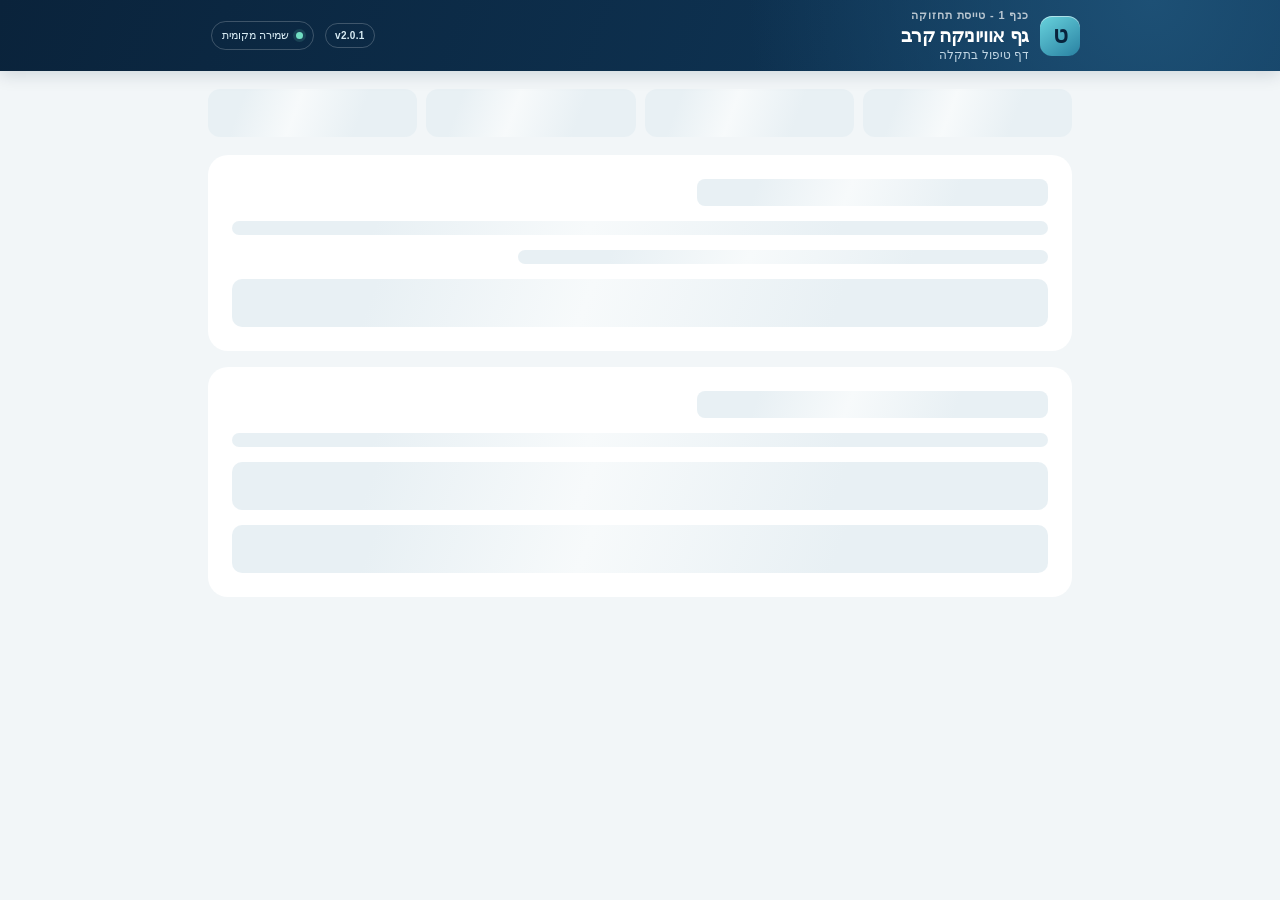
==== wwwroot/mechanic/index.html @ 77855372 "Port complete web screens to offline Windows with Access storage and reports" ====
<!doctype html>
<html lang="he" dir="rtl">
<head>
  <meta charset="utf-8">
  <meta name="viewport" content="width=device-width, initial-scale=1, maximum-scale=1, user-scalable=no, viewport-fit=cover">
  <meta name="theme-color" content="#0b2743">
  <meta name="description" content="דף דיגיטלי לתיעוד טיפול בתקלה במטוס">
  <meta name="apple-mobile-web-app-capable" content="yes">
  <meta name="apple-mobile-web-app-title" content="EzEizo טכנאי">
  <title>גף אוויוניקה קרב | דף טיפול בתקלה</title>
  <link rel="manifest" href="manifest.webmanifest">
  <link rel="icon" href="../icon.svg" type="image/svg+xml">
  <link rel="apple-touch-icon" href="apple-touch-icon.png">
  <link rel="stylesheet" href="../styles.css?v=1.6.3">
</head>
<body>
  <div class="app-shell">
    <header class="topbar">
      <div class="brand-mark" aria-hidden="true">ט</div>
      <div class="brand-copy">
        <p class="eyebrow">כנף 1 - טייסת תחזוקה</p>
        <h1>גף אוויוניקה קרב</h1>
        <p class="header-subtitle">דף טיפול בתקלה</p>
      </div>
      <span class="version-pill">v2.0.1</span>
      <span class="offline-pill"><i></i> שמירה מקומית</span>
      <div class="header-actions"><a id="mechanic-back" class="back-to-queue" href="./" aria-label="חזרה לרשימת המשימות" hidden>→ חזרה</a></div>
    </header>

    <div id="app-skeleton" class="app-skeleton" role="status" aria-live="polite" aria-label="הדף נטען">
      <span class="sr-only">הדף נטען…</span>
      <div class="skeleton-nav"><span></span><span></span><span></span><span></span></div>
      <div class="skeleton-card"><span class="skeleton-title"></span><span class="skeleton-line"></span><span class="skeleton-line short"></span><span class="skeleton-input"></span></div>
      <div class="skeleton-card"><span class="skeleton-title"></span><span class="skeleton-line"></span><span class="skeleton-input"></span><span class="skeleton-input"></span></div>
    </div>
    <main hidden>
      <section class="card queue-card" aria-labelledby="queue-title">
        <div class="section-heading"><div><p class="section-kicker">משימות שהתקבלו</p><h2 id="queue-title">רשימת משימות</h2></div><span class="step-badge">01</span></div>
        <p class="section-note">בחר תקלה או הטענת מפתחות פתוחה מהרשימה כדי למלא את הדף שלה.</p>
        <div id="mechanic-issues" class="issue-list"></div>
      </section>
      <div id="sheet-form" hidden>
      <div id="closed-times" class="closed-times" hidden><div><span>שעת פתיחה</span><strong id="opened-at">—</strong></div><div><span>שעת סגירה</span><strong id="closed-at">—</strong></div></div>
      <section class="card form-lifecycle" aria-labelledby="lifecycle-title" hidden><h2 id="lifecycle-title">היסטוריית הטופס</h2><ol id="lifecycle-events" class="lifecycle-list"></ol></section>
      <section class="card summary-card" aria-labelledby="details-title">
        <div class="section-heading">
          <div>
            <p class="section-kicker">פרטי אירוע</p>
            <h2 id="details-title">נתוני התקלה</h2>
          </div>
          <span class="step-badge">01</span>
        </div>
        <div class="details-grid">
          <div class="detail-item wide"><span>מספר תקלה</span><strong data-sheet-field="serial">—</strong></div>
          <div class="detail-item"><span>טייסת</span><strong data-sheet-field="squadron">105</strong></div>
          <div class="detail-item"><span>דת״ק</span><strong data-sheet-field="shelter">14</strong></div>
          <div id="workshop-detail" class="detail-item" hidden><span>מוסך</span><strong data-sheet-field="workshop"></strong></div>
          <div class="detail-item"><span>מספר מטוס</span><strong data-sheet-field="aircraft">603</strong></div>
          <div class="detail-item"><span>קוד מערכת</span><strong data-sheet-field="systemCode">74A</strong></div>
          <div class="detail-item"><span>שם מערכת</span><strong data-sheet-field="systemName">מכם</strong></div>
          <div class="detail-item wide"><span>חליפת ל״א</span><strong data-sheet-field="ewSystem">גרניט</strong></div>
        </div>
      </section>

      <section id="dispatch-briefing" class="card" hidden>
        <div class="section-heading"><div><p class="section-kicker">לפני שליחת המשימה</p><h2>תדריך בטיחות וניהול סיכונים</h2></div></div>
        <p>יועבר ע"י מ"ע התקלה / משלח המשימה וייחתם על ידו.</p>
        <div class="signature-field"><span class="field-label">חתימת משלח המשימה</span><img id="dispatcher-signature-display" class="closed-signature" alt="חתימת משלח המשימה"></div>
      </section>
      <section class="card safety-card" aria-labelledby="safety-title">
        <div class="section-heading"><div><p class="section-kicker">לפני תחילת העבודה</p><h2 id="safety-title">בדיקת בטיחות המטוס</h2></div></div>
        <p>בדיקת המטוס בטוח לאחזקה טרם התהליך: אין קסטות מוץ / נורים וכפט"ים מורכבים על המטוס.</p>
        <div class="signature-field"><span class="field-label">חתימת הטכנאי</span><canvas class="signature-pad" data-signature="safetyTechnicianSignature" aria-label="חתימת הטכנאי על בדיקת בטיחות המטוס"></canvas><button type="button" class="clear-signature" data-clear-signature="safetyTechnicianSignature">נקה חתימה</button></div>
      </section>

      <section class="card descriptions-card" aria-labelledby="description-title">
        <div class="section-heading">
          <div>
            <p class="section-kicker">תיאור העבודה</p>
            <h2 id="description-title">תקלה ותיקון</h2>
          </div>
          <span class="step-badge">02</span>
        </div>
        <label class="field-label" for="fault-description">תיאור תקלה <span class="locked-tag">נשלח מהמנהל</span></label>
        <textarea id="fault-description" class="text-box locked" rows="3" readonly>פירוק והרכבה אנטנת מכם</textarea>
        <label class="field-label" for="combined-notes">הערות מנהל וטכנאי <span class="edit-tag">הערות המנהל מוגנות; הטכנאי יכול להוסיף בהמשך</span></label>
        <textarea id="combined-notes" class="text-box" rows="5" placeholder="הוסף הערות לטופס…"></textarea>
        <label class="field-label repair-label" for="repair-description">תיאור תיקון <span class="edit-tag">ניתן לעריכה</span></label>
        <textarea id="repair-description" class="text-box" rows="4" placeholder="תאר את פעולות התיקון שבוצעו…" maxlength="1200"></textarea>
        <div class="field-foot"><span id="save-state">נשמר אוטומטית במכשיר</span><span id="repair-count">0 / 1200</span></div>
      </section>

      <section class="card actions-card" aria-labelledby="actions-title">
        <div class="section-heading">
          <div>
            <p class="section-kicker">רשימת ביצוע</p>
            <h2 id="actions-title">פעולות לביצוע</h2>
          </div>
          <span class="heading-meta"><span class="step-badge">03</span><span class="progress-count" id="action-progress">0 מתוך 12</span></span>
        </div>
        <p class="section-note">בפעולות 2 ו־12 בחר שעה. בפעולה 11 בחר ✓ אם בוצעה, או X אם לא נדרשה. בשאר הפעולות סמן ✓.</p>
        <ol class="action-list" id="action-list"></ol>
      </section>

      <section class="card units-card" aria-labelledby="units-title">
        <div class="section-heading">
          <div>
            <p class="section-kicker">מעקב מכלולים</p>
            <h2 id="units-title">יחידות שפורקו והורכבו</h2>
          </div>
          <span class="step-badge">04</span>
        </div>
        <label class="replaced-toggle" for="units-toggle">
          <input id="units-toggle" type="checkbox">
          <span class="custom-check" aria-hidden="true"></span>
          <span><strong>בוצע פירוק או הרכבה של יחידות?</strong><small>סמן כדי לפתוח את טבלאות היחידות</small></span>
        </label>
        <div id="units-area" class="units-area" hidden>
          <div class="unit-table-card">
            <div class="unit-table-heading"><h3>יחידות שפורקו</h3></div>
            <div class="table-wrap"><table><thead><tr><th>שם יחידה</th><th>מס״ד</th><th aria-label="פעולות"></th></tr></thead><tbody id="removed-rows"></tbody></table></div>
          </div>
          <div class="unit-table-card">
            <div class="unit-table-heading"><h3>יחידות שהורכבו</h3></div>
            <div class="table-wrap"><table><thead><tr><th>שם יחידה</th><th>מס״ד</th><th aria-label="פעולות"></th></tr></thead><tbody id="installed-rows"></tbody></table></div>
          </div>
        </div>
      </section>

      <section class="card constants-card" aria-labelledby="constants-title">
        <div class="section-heading">
          <div><p class="section-kicker">נתוני מערכת</p><h2 id="constants-title">קבועים</h2></div>
          <span class="step-badge">i</span>
        </div>
        <label class="replaced-toggle" for="constants-toggle">
          <input id="constants-toggle" type="checkbox" data-toggle-state="constantsEnabled" data-target="constants-area">
          <span class="custom-check" aria-hidden="true"></span>
          <span><strong>הצג קבועים</strong><small>הערכים מוצגים לקריאה בלבד</small></span>
        </label>
        <div id="constants-area" class="conditional-area" hidden>
          <div id="constants-grid" class="constants-grid"></div>
        </div>
      </section>

      <section class="card tools-card" aria-labelledby="tools-title">
        <div class="section-heading">
          <div><p class="section-kicker">ציוד וביקורות</p><h2 id="tools-title">כלים</h2></div>
          <span class="step-badge">05</span>
        </div>
        <label class="replaced-toggle" for="tools-toggle">
          <input id="tools-toggle" type="checkbox" data-toggle-state="toolsEnabled" data-target="tools-area">
          <span class="custom-check" aria-hidden="true"></span>
          <span><strong>תיעוד כלים</strong><small>סמן כדי לפתוח את טבלת הכלים והביקורות</small></span>
        </label>
        <div id="tools-area" class="conditional-area" hidden>
          <div class="unit-table-card wide-table">
            <div class="unit-table-heading"><h3>כלים</h3></div>
            <div class="table-wrap"><table><thead><tr><th>שם כלי</th><th>מספר כלי</th><th>הערות</th><th aria-label="פעולות"></th></tr></thead><tbody id="tools-rows"></tbody></table></div>
          </div>
          <div class="inspection-checks">
            <label class="replaced-toggle sub-toggle" for="entry-check">
              <input id="entry-check" type="checkbox" data-toggle-state="entryEnabled" data-target="entry-fields">
              <span class="custom-check" aria-hidden="true"></span>
              <span><strong>ביקורת כניסה</strong><small>סמן כדי למלא חתימות ומספר אישי</small></span>
            </label>
            <div id="entry-fields" class="signature-grid" hidden>
              <div class="signature-field"><span class="field-label">חתימת הטכנאי</span><canvas class="signature-pad" data-signature="entryTechnicianSignature" aria-label="חתימת הטכנאי בביקורת כניסה"></canvas><button type="button" class="clear-signature" data-clear-signature="entryTechnicianSignature">נקה חתימה</button></div>
              <div class="signature-field"><span class="field-label">חתימת הבודק</span><canvas class="signature-pad" data-signature="entryInspectorSignature" aria-label="חתימת הבודק בביקורת כניסה"></canvas><button type="button" class="clear-signature" data-clear-signature="entryInspectorSignature">נקה חתימה</button></div>
              <label class="input-field">מספר אישי של הבודק<input type="text" inputmode="numeric" maxlength="7" pattern="[0-9]{1,7}" data-state-field="entryInspectorNumber"></label>
            </div>
            <label class="replaced-toggle sub-toggle" for="interim-check">
              <input id="interim-check" type="checkbox" data-toggle-state="interimEnabled" data-target="interim-fields">
              <span class="custom-check" aria-hidden="true"></span>
              <span><strong>ביקורת במהלך העבודה</strong><small>סמן כדי למלא חתימות</small></span>
            </label>
            <div id="interim-fields" class="signature-grid" hidden>
              <div class="signature-field"><span class="field-label">חתימת הטכנאי</span><canvas class="signature-pad" data-signature="interimTechnicianSignature" aria-label="חתימת הטכנאי"></canvas><button type="button" class="clear-signature" data-clear-signature="interimTechnicianSignature">נקה חתימה</button></div>
              <label class="input-field">מספר אישי של הבודק<input type="text" inputmode="numeric" maxlength="7" pattern="[0-9]{1,7}" data-state-field="interimInspectorNumber"></label>
              <div class="signature-field"><span class="field-label">חתימת הבודק</span><canvas class="signature-pad" data-signature="interimInspectorSignature" aria-label="חתימת הבודק"></canvas><button type="button" class="clear-signature" data-clear-signature="interimInspectorSignature">נקה חתימה</button></div>
              <div class="named-signature"><label class="input-field">שם פ.כלים / מ״ע<input type="text" data-state-field="interimToolsName"></label><div class="signature-field"><span class="field-label">חתימת פ.כלים / מ״ע</span><canvas class="signature-pad" data-signature="interimToolsSignature" aria-label="חתימת פ.כלים או מ״ע"></canvas><button type="button" class="clear-signature" data-clear-signature="interimToolsSignature">נקה חתימה</button></div></div>
            </div>
            <label class="replaced-toggle sub-toggle" for="final-check">
              <input id="final-check" type="checkbox" data-toggle-state="finalEnabled" data-target="final-fields">
              <span class="custom-check" aria-hidden="true"></span>
              <span><strong>ביקורת בסיום העבודה</strong><small>סמן כדי למלא חתימות ושעת עזיבה</small></span>
            </label>
            <div id="final-fields" class="signature-grid" hidden>
              <div class="signature-field"><span class="field-label">חתימת הטכנאי</span><canvas class="signature-pad" data-signature="finalTechnicianSignature" aria-label="חתימת הטכנאי בסיום"></canvas><button type="button" class="clear-signature" data-clear-signature="finalTechnicianSignature">נקה חתימה</button></div>
              <label class="input-field">מספר אישי של הבודק<input type="text" inputmode="numeric" maxlength="7" pattern="[0-9]{1,7}" data-state-field="finalInspectorNumber"></label>
              <div class="signature-field"><span class="field-label">חתימת הבודק</span><canvas class="signature-pad" data-signature="finalInspectorSignature" aria-label="חתימת הבודק בסיום"></canvas><button type="button" class="clear-signature" data-clear-signature="finalInspectorSignature">נקה חתימה</button></div>
              <div class="named-signature"><label class="input-field">שם ר״צ / מ״ע<input type="text" data-state-field="finalLeadName"></label><div class="signature-field"><span class="field-label">חתימת ר״צ / מ״ע</span><canvas class="signature-pad" data-signature="finalLeadSignature" aria-label="חתימת ר״צ או מ״ע"></canvas><button type="button" class="clear-signature" data-clear-signature="finalLeadSignature">נקה חתימה</button></div></div>
              <label class="input-field">שעת עזיבה<input type="time" step="60" data-state-field="departureTime"></label>
            </div>
          </div>
        </div>
      </section>

      <section class="card parts-card" aria-labelledby="taken-title">
        <div class="section-heading">
          <div><p class="section-kicker">תיעוד חומרים</p><h2 id="taken-title">קשיחים שנלקחו</h2></div>
          <span class="step-badge">06</span>
        </div>
        <label class="replaced-toggle" for="taken-toggle">
          <input id="taken-toggle" type="checkbox" data-toggle-state="takenEnabled" data-target="taken-area">
          <span class="custom-check" aria-hidden="true"></span>
          <span><strong>תיעוד קשיחים שנלקחו</strong><small>סמן כדי לפתוח טבלה ופרטי חתימה</small></span>
        </label>
        <div id="taken-area" class="conditional-area" hidden>
          <div class="unit-table-card wide-table">
            <div class="unit-table-heading"><h3>קשיחים שנלקחו</h3></div>
            <div class="table-wrap"><table><thead><tr><th>תיאור קשיח / נצרך</th><th>הוסר מרכיב / אזור</th><th>כמות בכניסה</th><th>כמות ביציאה</th><th>הערות</th><th aria-label="פעולות"></th></tr></thead><tbody id="taken-rows"></tbody></table></div>
          </div>
          <div class="signature-grid taken-signature-grid">
            <label class="input-field">שם מלא<input type="text" data-state-field="takenFullName" autocomplete="name"></label>
            <label class="input-field">מספר אישי<input type="text" inputmode="numeric" maxlength="7" pattern="[0-9]{1,7}" data-state-field="takenPersonalNumber"></label>
            <label class="input-field">דרגה<input type="text" data-state-field="takenRank"></label>
            <div class="signature-field"><span class="field-label">חתימה</span><canvas class="signature-pad" data-signature="takenSignature" aria-label="חתימה על קשיחים שנלקחו"></canvas><button type="button" class="clear-signature" data-clear-signature="takenSignature">נקה חתימה</button></div>
          </div>
        </div>
      </section>

      <section class="card parts-card" aria-labelledby="rejected-title">
        <div class="section-heading">
          <div><p class="section-kicker">תיעוד חומרים</p><h2 id="rejected-title">קשיחים שנפסלו</h2></div>
          <span class="step-badge">07</span>
        </div>
        <label class="replaced-toggle" for="rejected-toggle">
          <input id="rejected-toggle" type="checkbox" data-toggle-state="rejectedEnabled" data-target="rejected-area">
          <span class="custom-check" aria-hidden="true"></span>
          <span><strong>תיעוד קשיחים שנפסלו</strong><small>סמן כדי לפתוח את הטבלה</small></span>
        </label>
        <div id="rejected-area" class="conditional-area" hidden>
          <div class="unit-table-card wide-table">
            <div class="unit-table-heading"><h3>קשיחים שנפסלו</h3></div>
            <div class="table-wrap"><table><thead><tr><th>תיאור הקשיח</th><th>כמות</th><th>מסחא</th><th>סיבת הפסילה</th><th aria-label="פעולות"></th></tr></thead><tbody id="rejected-rows"></tbody></table></div>
          </div>
        </div>
      </section>

      <section class="card close-card" aria-labelledby="close-title">
        <div class="section-heading"><div><p class="section-kicker">סיום עבודה</p><h2 id="close-title">הצהרת הטכנאי</h2></div></div>
        <p>הנני מאשר שכל הפרטים הרשומים שלמים נכונים ומדוייקים.</p>
        <p>הנני מאשר שעדכנתי במערכות ממוכנות / בספר המטוס את מספרי המשכירים בפורקו והורכבו.</p>
        <p>הני מאשר שהעברתי את המכשירים התקולים בצרוף תגי בר תיקון ממולאים בצורה מושלמת.</p>
        <p>הדף הוא בלשון זכר אך מתייחס לשני המינים.</p>
        <div class="signature-field"><span class="field-label">חתימת הטכנאי</span><canvas class="signature-pad" data-signature="technicianDeclarationSignature" aria-label="חתימת הטכנאי על הצהרת סיום"></canvas><button type="button" class="clear-signature" data-clear-signature="technicianDeclarationSignature">נקה חתימה</button></div>
        <p id="close-message" class="section-note" role="status" aria-live="polite">לאחר חתימת הטכנאי ובדיקת כל שדות החובה, הדף יועבר לבדיקת בודק הדף.</p>
        <button id="close-sheet" type="button" class="primary-button">העבר לבדיקת בודק הדף</button>
      </section>
      <footer class="footer-note"><span class="shield-icon" aria-hidden="true">✓</span><span>טיוטה נשמרת במכשיר; הסגירה נשלחת למסד המשותף</span></footer>
      </div>
    </main>
  </div>
  <script type="module" src="../app.js?v=1.6.3"></script>
</body>
</html>
---- wwwroot/styles.css ----
:root {
  color-scheme: light;
  --navy: #0b2743;
  --navy-2: #173b5d;
  --blue: #1e6b9e;
  --cyan: #42b6cb;
  --ink: #152b40;
  --muted: #6c7c8b;
  --line: #e0e8ee;
  --surface: #ffffff;
  --canvas: #f2f6f8;
  --soft-blue: #edf5f9;
  --shadow: 0 10px 30px rgba(13, 43, 68, .055);
  font-family: Heebo, Arial, sans-serif;
}

* { box-sizing: border-box; }
body { margin: 0; background: var(--canvas); color: var(--ink); }
button, textarea, input, select { font: inherit; }
.app-shell { min-height: 100vh; padding-bottom: max(30px, env(safe-area-inset-bottom)); }
.topbar { position: sticky; top: 0; z-index: 100; min-height: 70px; display: flex; align-items: center; gap: 11px; padding: calc(9px + env(safe-area-inset-top)) max(22px, calc((100vw - 880px) / 2)) 9px; color: white; background: radial-gradient(circle at 90% 0%, #1d5075 0, transparent 35%), linear-gradient(110deg, #0a233b, #103a5d); box-shadow: 0 4px 16px #09233925; }
.brand-mark { flex: none; width: 40px; height: 40px; border-radius: 12px; display: grid; place-items: center; background: linear-gradient(145deg, #68d3dd, #2981a2); color: #08233c; font-size: 23px; font-weight: 800; box-shadow: inset 0 1px 0 #ffffff80; }
.brand-copy { flex: 1; min-width: 0; }
.eyebrow, .section-kicker { margin: 0 0 2px; font-size: 11px; font-weight: 700; letter-spacing: .08em; opacity: .7; }
.topbar h1 { margin: 0; font-size: 19px; letter-spacing: -.02em; overflow: hidden; text-overflow: ellipsis; white-space: nowrap; }
.header-subtitle { margin: 1px 0 0; font-size: 12px; color: #c2d7e5; }
.offline-pill { display: inline-flex; align-items: center; gap: 7px; border: 1px solid #ffffff35; border-radius: 20px; padding: 7px 10px; font-size: 11px; white-space: nowrap; color: #d9edf5; }
.version-pill { display: inline-flex; align-items: center; border: 1px solid #ffffff35; border-radius: 20px; padding: 6px 9px; font-size: 10px; font-weight: 700; letter-spacing: .03em; color: #d9edf5; white-space: nowrap; }
.header-actions { display: flex; flex: none; align-items: center; gap: 6px; }
.header-actions .secondary-button,.header-actions .back-to-queue { min-height: 34px; margin: 0; padding: 5px 9px; border: 1px solid #ffffff65; border-radius: 8px; background: #ffffff18; color: #fff; font-size: 11px; white-space: nowrap; }
.header-actions .auth-logout { order: 2; }
.header-actions :focus-visible { outline: 2px solid #b1e3f5; outline-offset: 2px; }
.offline-pill i { width: 7px; height: 7px; display: inline-block; border-radius: 50%; background: #71ddc2; box-shadow: 0 0 0 3px #71ddc225; }
main { width: min(880px, calc(100% - 32px)); margin: 22px auto 0; }
.card { background: var(--surface); border: 1px solid #e6edf1; border-radius: 18px; padding: 22px 24px; box-shadow: var(--shadow); margin-bottom: 16px; }
.section-heading { display: flex; align-items: center; justify-content: space-between; gap: 12px; margin-bottom: 17px; }
.section-heading h2 { margin: 0; font-size: 19px; font-weight: 700; letter-spacing: -.02em; }
.section-kicker { color: var(--blue); opacity: 1; }
.step-badge { min-width: 34px; height: 34px; border-radius: 11px; background: var(--soft-blue); color: var(--blue); display: grid; place-items: center; font-size: 12px; font-weight: 800; }
.details-grid { display: grid; grid-template-columns: repeat(4, minmax(0, 1fr)); gap: 10px; }
.detail-item { background: #f7fafb; border: 1px solid #edf2f5; border-radius: 12px; padding: 11px 13px; min-height: 66px; display: flex; flex-direction: column; justify-content: center; gap: 3px; }
.detail-item span { color: var(--muted); font-size: 11px; font-weight: 500; }
.detail-item strong { font-size: 15px; font-weight: 700; }
.detail-item.wide { grid-column: span 2; }
.muted-value { color: #9aa7b2; font-weight: 500 !important; }
.field-label { display: flex; align-items: center; justify-content: space-between; gap: 10px; margin: 13px 0 7px; font-size: 13px; font-weight: 700; }
.locked-tag, .edit-tag { font-size: 10px; font-weight: 600; border-radius: 20px; padding: 4px 8px; }
.locked-tag { color: #64798a; background: #eff3f5; }
.edit-tag { color: #167b69; background: #e8f7f1; }
.text-box { display: block; width: 100%; resize: vertical; min-height: 80px; border: 1px solid #d9e3e9; background: #fbfdfe; border-radius: 12px; color: var(--ink); padding: 12px 14px; line-height: 1.55; outline: none; transition: border-color .15s, box-shadow .15s; }
.text-box:focus { border-color: #5da8c5; box-shadow: 0 0 0 3px #58a9c51b; }
.text-box.locked { background: #f4f7f8; color: #3c5366; resize: none; }
.repair-label { margin-top: 17px; }
.field-foot { display: flex; justify-content: space-between; color: #8795a1; font-size: 10px; margin-top: 5px; }
.progress-count { font-size: 12px; font-weight: 700; color: #42637c; background: #f1f6f8; padding: 7px 10px; border-radius: 20px; white-space: nowrap; }
.heading-meta { display: flex; align-items: center; gap: 8px; }
.section-note { color: var(--muted); font-size: 12px; margin: -10px 0 11px; }
.action-list { list-style: none; padding: 0; margin: 0; counter-reset: action; }
.action-row { counter-increment: action; display: grid; grid-template-columns: 28px 1fr 28px; align-items: center; gap: 11px; padding: 11px 2px; border-top: 1px solid #edf1f3; min-height: 50px; }
.action-row:first-child { border-top: 0; }
.action-number { color: #9aa9b4; font-size: 11px; font-weight: 700; text-align: center; }
.action-text { color: #30485b; font-size: 13px; line-height: 1.45; }
.action-check { width: 23px; height: 23px; accent-color: #168b79; cursor: pointer; justify-self: end; }
.time-picker { width: 102px; height: 34px; padding: 3px 7px; border: 1px solid #d9e3e9; border-radius: 9px; background: #f9fbfc; color: var(--ink); font-size: 13px; font-weight: 700; justify-self: end; cursor: pointer; }
.time-picker:focus { outline: 2px solid #5da8c55c; border-color: #5da8c5; }
.action-row.has-time { grid-template-columns: 28px minmax(0, 1fr) auto; }
.time-field { display: flex; align-items: center; gap: 6px; min-width: 0; }
.time-field input[type="time"] { flex: 1 1 auto; min-width: 0; width: 100%; }
.action-time-field input.time-picker { flex: 0 1 102px; width: 102px; }
.time-now-button { flex: none; min-height: 34px; padding: 4px 9px; border: 1px solid #bcd6e3; border-radius: 8px; background: #eef7fa; color: #17668f; font-size: 11px; font-weight: 700; cursor: pointer; }
.time-now-button:hover,.time-now-button:focus-visible { background: #dceef5; outline: 2px solid #6fb1cf; }
.time-now-button:disabled { opacity: .5; cursor: default; }
@media (max-width: 620px) { .action-row.has-time { grid-template-columns: 22px minmax(0, 1fr); } .action-row.has-time .action-time-field { grid-column: 2; justify-self: start; } }
.action-row.done .action-text { color: #8a989f; text-decoration: line-through; text-decoration-color: #a9c3bc; }
.action-row.has-choice { grid-template-columns: 28px minmax(0, 1fr) auto; }
.action-choices { display: flex; gap: 5px; direction: ltr; }
.action-choice { display: inline-flex; align-items: center; gap: 3px; padding: 4px 6px; border: 1px solid #cbdce5; border-radius: 8px; background: #fff; cursor: pointer; font-size: 12px; font-weight: 800; }
.action-choice input { width: 14px; height: 14px; margin: 0; accent-color: #168b79; }
.action-choice.choice-x { color: #aa1930; }
.action-choice.choice-x input { accent-color: #cc2540; }
.action-row.not-required .action-text { text-decoration: none; color: #30485b; }
.units-card { padding-bottom: 18px; }
.replaced-toggle { display: flex; align-items: center; gap: 13px; cursor: pointer; border: 1px solid #dfe9ee; border-radius: 13px; padding: 13px; background: #f9fbfc; }
.replaced-toggle input { position: absolute; opacity: 0; width: 1px; height: 1px; }
.custom-check { flex: 0 0 24px; width: 24px; height: 24px; display: grid; place-items: center; border: 1.5px solid #aebfc9; border-radius: 7px; background: white; transition: .15s; }
.custom-check::after { content: ''; width: 6px; height: 11px; border: solid white; border-width: 0 2px 2px 0; transform: rotate(45deg) scale(0); margin-top: -2px; transition: .12s; }
.replaced-toggle input:checked + .custom-check { background: #168b79; border-color: #168b79; }
.replaced-toggle input:checked + .custom-check::after { transform: rotate(45deg) scale(1); }
.replaced-toggle input:focus-visible + .custom-check { outline: 3px solid #5da8c55c; }
.replaced-toggle strong, .replaced-toggle small { display: block; }
.replaced-toggle strong { font-size: 13px; }
.replaced-toggle small { margin-top: 2px; color: var(--muted); font-size: 11px; }
.units-area { padding-top: 14px; }
.unit-table-card { border: 1px solid #e3ebef; border-radius: 13px; overflow: hidden; margin-top: 11px; }
.unit-table-heading { display: flex; justify-content: space-between; align-items: center; gap: 8px; padding: 11px 13px; background: #f7fafb; border-bottom: 1px solid #e7edf0; }
.unit-table-heading h3 { margin: 0; font-size: 13px; }
.add-row { color: #17668f; background: transparent; border: 0; font-size: 11px; font-weight: 700; cursor: pointer; padding: 5px 0 5px 5px; white-space: nowrap; }
.table-wrap { overflow-x: auto; }
table { width: 100%; border-collapse: collapse; table-layout: fixed; }
th { color: #71818d; font-size: 10px; font-weight: 600; text-align: right; padding: 8px 12px; }
th:first-child { width: 48%; }
th:nth-child(2) { width: 42%; }
th:last-child { width: 10%; }
td { padding: 5px 8px; border-top: 1px solid #edf1f3; }
td input { width: 100%; min-width: 70px; height: 34px; padding: 6px 8px; color: var(--ink); border: 1px solid #e0e8ed; border-radius: 7px; background: #fff; outline: none; font-size: 12px; }
td input:focus { border-color: #5da8c5; }
.remove-row { border: 0; background: transparent; color: #98a6af; font-size: 17px; cursor: pointer; padding: 3px 5px; }
.remove-row:hover { color: #c25454; }
.empty-row td { color: #a0adb5; text-align: center; font-size: 11px; padding: 14px; }
.conditional-area { padding-top: 14px; }
.inspection-checks { display: grid; gap: 11px; margin-top: 15px; }
.sub-toggle { background: #fff; }
.signature-grid { display: grid; grid-template-columns: repeat(2, minmax(0, 1fr)); gap: 12px; padding: 4px 1px 8px; }
.signature-field { min-width: 0; border: 1px solid #e2eaf0; background: #f9fbfc; border-radius: 12px; padding: 10px; }
.signature-field .field-label { margin: 0 0 7px; font-size: 12px; }
.signature-pad { display: block; width: 100%; height: 82px; border: 1px dashed #bdcbd4; border-radius: 8px; background: #fff; touch-action: none; cursor: crosshair; }
.clear-signature { display: block; margin: 5px 0 0 auto; border: 0; padding: 4px 0; color: #61798a; background: none; font-size: 10px; cursor: pointer; }
.input-field { display: flex; flex-direction: column; gap: 6px; color: #344e61; font-size: 12px; font-weight: 700; }
.input-field input { width: 100%; min-height: 39px; border: 1px solid #dce6eb; border-radius: 9px; padding: 8px 10px; outline: none; color: var(--ink); background: #fbfdfe; font-size: 13px; font-weight: 400; }
.input-field select { width: 100%; min-height: 39px; border: 1px solid #dce6eb; border-radius: 9px; padding: 8px 10px; color: var(--ink); background: #fbfdfe; font-size: 13px; }
.input-field input:focus { border-color: #5da8c5; box-shadow: 0 0 0 3px #58a9c51b; }
.note-history { margin: 8px 0; padding: 10px 12px; border: 1px solid #dce6eb; border-radius: 9px; background: #f4f8fa; color: #344e61; white-space: pre-wrap; overflow-wrap: anywhere; }
.note-history p { margin: 5px 0; padding: 6px 0; border-bottom: 1px solid #dce6eb; }
.note-history p:last-child { border-bottom: 0; }
.detail-item[hidden] { display: none; }
.named-signature { grid-column: 1 / -1; display: grid; grid-template-columns: minmax(150px, .7fr) minmax(0, 1.3fr); align-items: start; gap: 12px; }
.taken-signature-grid { margin-top: 15px; }
.constants-grid { display: grid; grid-template-columns: repeat(auto-fit, minmax(210px, 1fr)); gap: 11px; }
.constant-group { min-width: 0; padding: 12px; border: 1px solid #e3ebef; border-radius: 12px; background: #fbfdfe; }
.constant-group h3 { margin: 0 0 9px; color: var(--blue); font-size: 13px; letter-spacing: .04em; }
.constant-group dl { display: grid; grid-template-columns: repeat(3, minmax(0, 1fr)); gap: 6px; margin: 0; }
.constant-group dl div { display: flex; justify-content: space-between; align-items: center; gap: 6px; min-width: 0; border-radius: 7px; background: #f1f6f8; padding: 6px 7px; }
.constant-group dt, .constant-group dd { margin: 0; font-size: 11px; }
.constant-group dt { color: #6a7f8e; }
.constant-group dd { direction: ltr; color: var(--ink); font-weight: 700; font-variant-numeric: tabular-nums; }
.wide-table table { min-width: 570px; }
.wide-table th { width: auto; white-space: normal; }
.wide-table th:first-child { width: auto; }
.wide-table th:last-child { width: 34px; }
.wide-table td input { min-width: 90px; }
.parts-card .wide-table table { min-width: 720px; }
.tools-card .wide-table table { min-width: 500px; }
.footer-note { display: flex; align-items: center; justify-content: center; gap: 7px; padding: 2px 0 22px; font-size: 11px; color: #7f909d; }
.shield-icon { width: 17px; height: 17px; display: grid; place-items: center; color: #187b68; background: #e5f4ef; border-radius: 50%; font-size: 11px; font-weight: 800; }
[hidden] { display: none !important; }

@media (max-width: 620px) {
  .topbar { min-height: 58px; padding: calc(7px + env(safe-area-inset-top)) 12px 7px; gap: 7px; }
  .brand-mark { width: 32px; height: 32px; border-radius: 9px; font-size: 19px; }
  .topbar h1 { font-size: 16px; }
  .topbar .eyebrow,.header-subtitle { display: none; }
  .header-actions { gap: 4px; }
  .header-actions .secondary-button,.header-actions .back-to-queue { min-height: 34px; padding: 5px 7px; font-size: 10px; }
  .offline-pill { font-size: 0; width: 28px; height: 28px; padding: 0; justify-content: center; }
  .version-pill { font-size: 9px; padding: 6px 7px; }
  .offline-pill i { width: 8px; height: 8px; }
  main { width: calc(100% - 22px); margin-top: 12px; }
  .card { padding: 18px 15px; border-radius: 15px; margin-bottom: 11px; }
  .section-heading { margin-bottom: 13px; }
  .section-heading h2 { font-size: 17px; }
  .details-grid { grid-template-columns: repeat(2, minmax(0, 1fr)); gap: 8px; }
  .detail-item { min-height: 61px; padding: 9px 11px; }
  .detail-item.wide { grid-column: span 2; }
  .detail-item strong { font-size: 14px; }
  .action-row { grid-template-columns: 22px 1fr 27px; gap: 8px; padding: 10px 0; }
  .action-text { font-size: 12.5px; }
  .unit-table-heading { padding: 10px; }
  .signature-grid { grid-template-columns: 1fr; }
  .named-signature { grid-template-columns: 1fr; }
}

@media (prefers-reduced-motion: reduce) { *, *::before, *::after { scroll-behavior: auto !important; transition-duration: .01ms !important; } }

.issue-list { display: grid; gap: 9px; color: #738896; font-size: 12px; }
.issue-item { display: flex; flex-direction: column; gap: 5px; border: 1px solid #dce8ee; border-radius: 12px; padding: 12px 14px; background: #f8fbfc; color: #27475b; text-decoration: none; overflow-wrap: anywhere; }
.issue-item strong { font-size: 14px; }
.issue-item span { color: #617888; font-size: 12px; line-height: 1.5; }
.issue-item a, .issue-item summary { color: #17668f; font-size: 12px; font-weight: 700; cursor: pointer; }
.issue-item details p { margin: 8px 0 0; line-height: 1.5; }
.issue-item:hover { border-color: #91bdcd; }
.transfer-panel { display: grid; justify-items: start; gap: 8px; margin-top: 18px; }
.transfer-panel .section-note { margin: 0; }
.file-button { cursor: pointer; }
.file-input { position: absolute; width: 1px; height: 1px; opacity: 0; overflow: hidden; }
.file-input:focus-visible + .copy-status { outline: 2px solid #176b96; outline-offset: 3px; }
.primary-button { min-height: 43px; border: 0; border-radius: 10px; padding: 9px 17px; color: #fff; background: #176b96; font-size: 13px; font-weight: 700; cursor: pointer; }
.secondary-button { display: inline-flex; align-items: center; justify-content: center; min-height: 38px; border: 1px solid #c8dce7; border-radius: 9px; padding: 7px 12px; background: #f3f8fb; color: #17668f; font-size: 12px; font-weight: 700; text-decoration: none; cursor: pointer; }
.close-card #close-message { margin: 0 0 12px; }
.close-card #closed-result { margin-top: 15px; font-size: 12px; line-height: 1.5; }
.close-card .share-link { width: 100%; min-height: 72px; margin: 7px 0; font-size: 11px; word-break: break-all; }
.is-closed { opacity: .83; }
.is-closed .close-card { opacity: 1; }
.auth-card { max-width: 600px; margin: 24px auto; }
.auth-card form { display: grid; gap: 14px; margin-top: 18px; }
.auth-logout { display: block; margin: 12px auto; }
.auth-help { margin-top: 16px; padding: 14px; border-radius: 12px; background: #edf5f9; line-height: 1.7; }
.auth-help p { margin: 0 0 10px; }
.auth-help code { display: block; direction: ltr; text-align: left; overflow-wrap: anywhere; margin-bottom: 10px; }
.auth-help button { margin: 8px 0 8px 8px; }
.back-to-queue { display: inline-flex; align-items: center; justify-content: center; min-height: 44px; margin: 0 0 14px; padding: 9px 14px; border: 1px solid #bdd5e2; border-radius: 10px; background: #fff; color: #17668f; text-decoration: none; font-weight: 700; }
.back-to-queue:focus-visible { outline: 3px solid #6fb1cf; }
.closed-times { display: grid; grid-template-columns: repeat(2, minmax(0, 1fr)); gap: 10px; margin: 0 0 14px; }
.closed-times > div { display: grid; gap: 5px; padding: 12px; border: 1px solid #d7e5ec; border-radius: 11px; background: #fff; }
.closed-times span { color: #617a89; font-size: 12px; }
.closed-times strong { color: #173b5d; font-size: 14px; }
.form-lifecycle { margin-bottom: 14px; }
.form-lifecycle h2 { margin: 0 0 12px; font-size: 18px; }
.lifecycle-list { margin: 0; padding-inline-start: 24px; }
.lifecycle-list li { padding: 6px 0; }
.lifecycle-list strong { color: #173b5d; margin-inline-end: 9px; }
.lifecycle-list time { color: #587080; font-size: 13px; }
.app-skeleton { padding: 18px; max-width: 900px; margin: auto; }
.sr-only { position: absolute; width: 1px; height: 1px; overflow: hidden; clip-path: inset(50%); white-space: nowrap; }
.skeleton-nav { display: flex; gap: 9px; margin-bottom: 18px; }
.skeleton-nav span { flex: 1; height: 48px; border-radius: 12px; }
.skeleton-card { display: grid; gap: 15px; padding: 24px; margin-bottom: 16px; border-radius: 20px; background: #fff; }
.skeleton-card span, .skeleton-nav span { display: block; background: linear-gradient(110deg, #e8f0f4 8%, #f7fafb 20%, #e8f0f4 34%); background-size: 220% 100%; animation: skeleton-shimmer 1.4s linear infinite; }
.skeleton-title { width: 43%; height: 27px; border-radius: 8px; }
.skeleton-line { width: 100%; height: 14px; border-radius: 8px; }
.skeleton-line.short { width: 65%; }
.skeleton-input { width: 100%; height: 48px; border-radius: 10px; }
@keyframes skeleton-shimmer { to { background-position-x: -220%; } }
@media (prefers-reduced-motion: reduce) { .skeleton-card span, .skeleton-nav span { animation: none; } }
.safety-card .signature-field, .close-card .signature-field, .review-card .signature-field { margin: 15px 0; max-width: 560px; }
[data-state="error"] { color: #a80018 !important; background: #fff0f1; border: 2px solid #ff243e; border-radius: 10px; padding: 10px 12px; font-weight: 700; line-height: 1.6; }
.closed-signature { max-width: 280px; width: 100%; background: #fff; border: 1px solid #d5e3e9; border-radius: 8px; }
.server-connection-warning {
  position: fixed;
  z-index: 1200;
  top: 0;
  left: 0;
  right: 0;
  padding: 16px 24px;
  background: #bf1515;
  color: #fff;
  text-align: center;
  font-size: 1.1rem;
  font-weight: 750;
  box-shadow: 0 4px 15px #0004;
}
.server-connection-warning[hidden], .edit-lock-notice[hidden] { display: none; }
.edit-lock-notice { border: 2px solid #d01b1b; color: #b01212; display: flex; flex-wrap: wrap; gap: 14px; align-items: center; justify-content: space-between; }
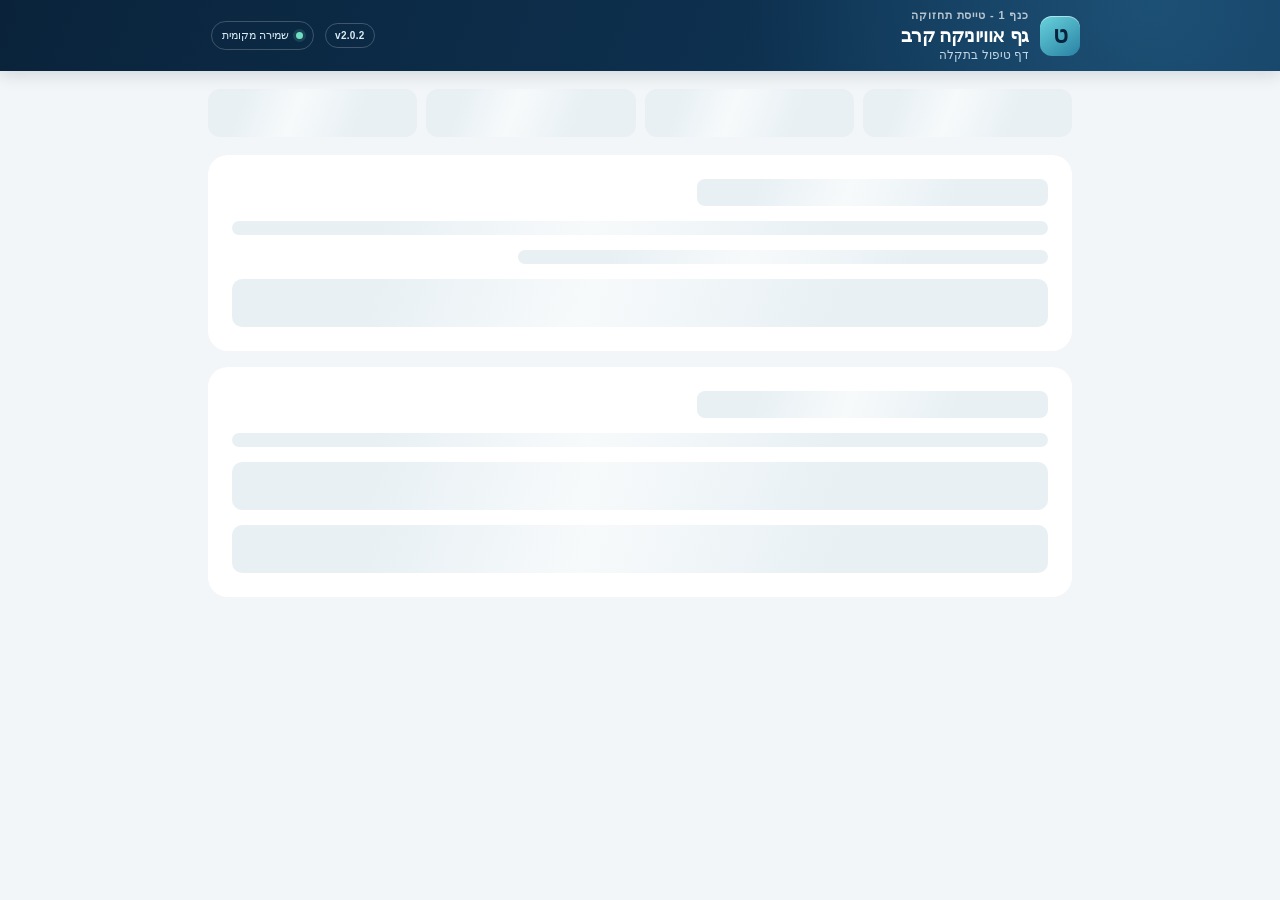
==== commit 9e94ac2a: "Fix offline route navigation, add password login and seeded Access release" ====
--- a/wwwroot/mechanic/index.html
+++ b/wwwroot/mechanic/index.html
@@ -22,9 +22,9 @@
         <h1>גף אוויוניקה קרב</h1>
         <p class="header-subtitle">דף טיפול בתקלה</p>
       </div>
-      <span class="version-pill">v2.0.1</span>
+      <span class="version-pill">v2.0.2</span>
       <span class="offline-pill"><i></i> שמירה מקומית</span>
-      <div class="header-actions"><a id="mechanic-back" class="back-to-queue" href="./" aria-label="חזרה לרשימת המשימות" hidden>→ חזרה</a></div>
+      <div class="header-actions"><a id="mechanic-back" class="back-to-queue" href="./index.html" aria-label="חזרה לרשימת המשימות" hidden>→ חזרה</a></div>
     </header>
 
     <div id="app-skeleton" class="app-skeleton" role="status" aria-live="polite" aria-label="הדף נטען">
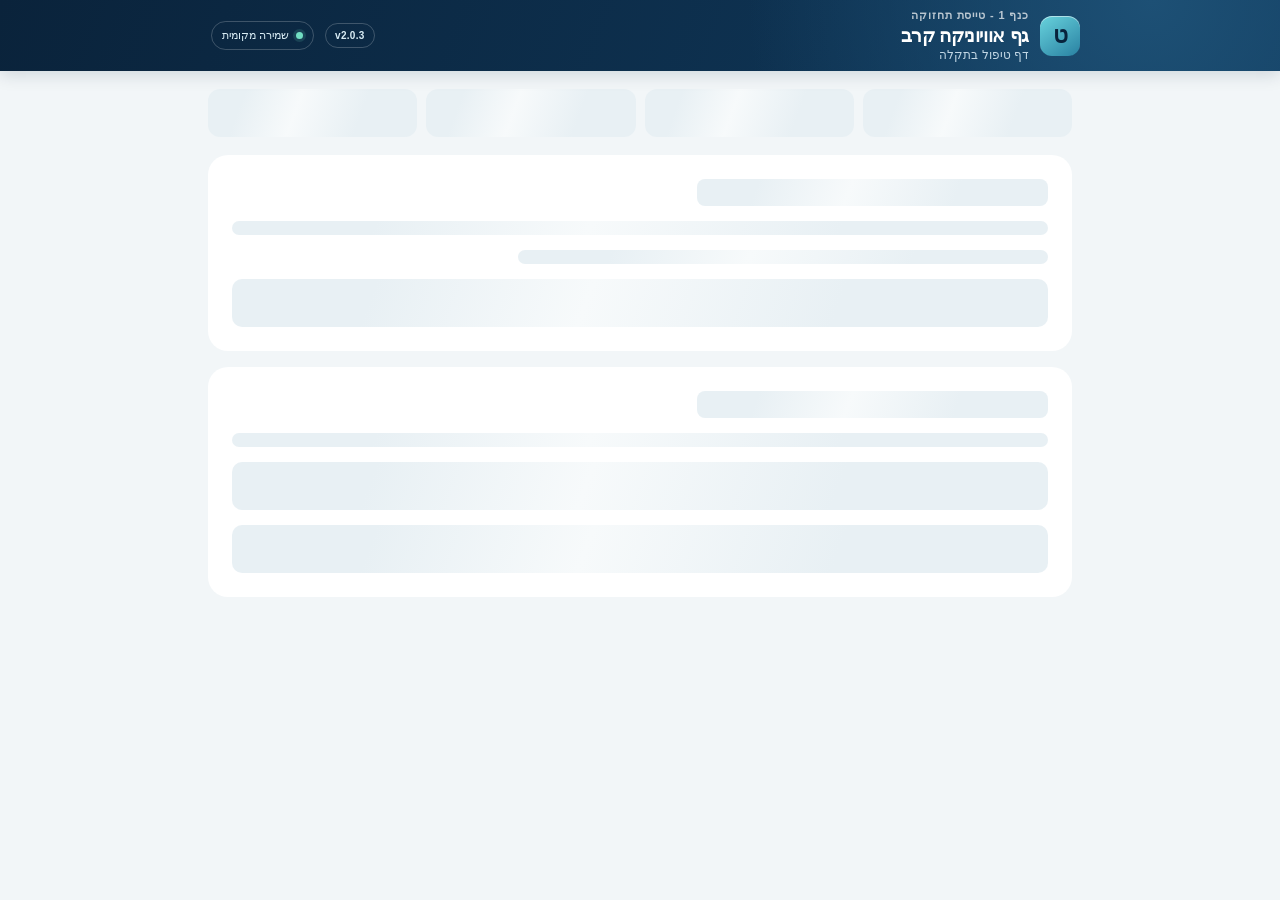
==== commit c76482a0: "Keep Windows drafts in Access and remove legacy Firestore messaging" ====
--- a/wwwroot/mechanic/index.html
+++ b/wwwroot/mechanic/index.html
@@ -22,7 +22,7 @@
         <h1>גף אוויוניקה קרב</h1>
         <p class="header-subtitle">דף טיפול בתקלה</p>
       </div>
-      <span class="version-pill">v2.0.2</span>
+      <span class="version-pill">v2.0.3</span>
       <span class="offline-pill"><i></i> שמירה מקומית</span>
       <div class="header-actions"><a id="mechanic-back" class="back-to-queue" href="./index.html" aria-label="חזרה לרשימת המשימות" hidden>→ חזרה</a></div>
     </header>
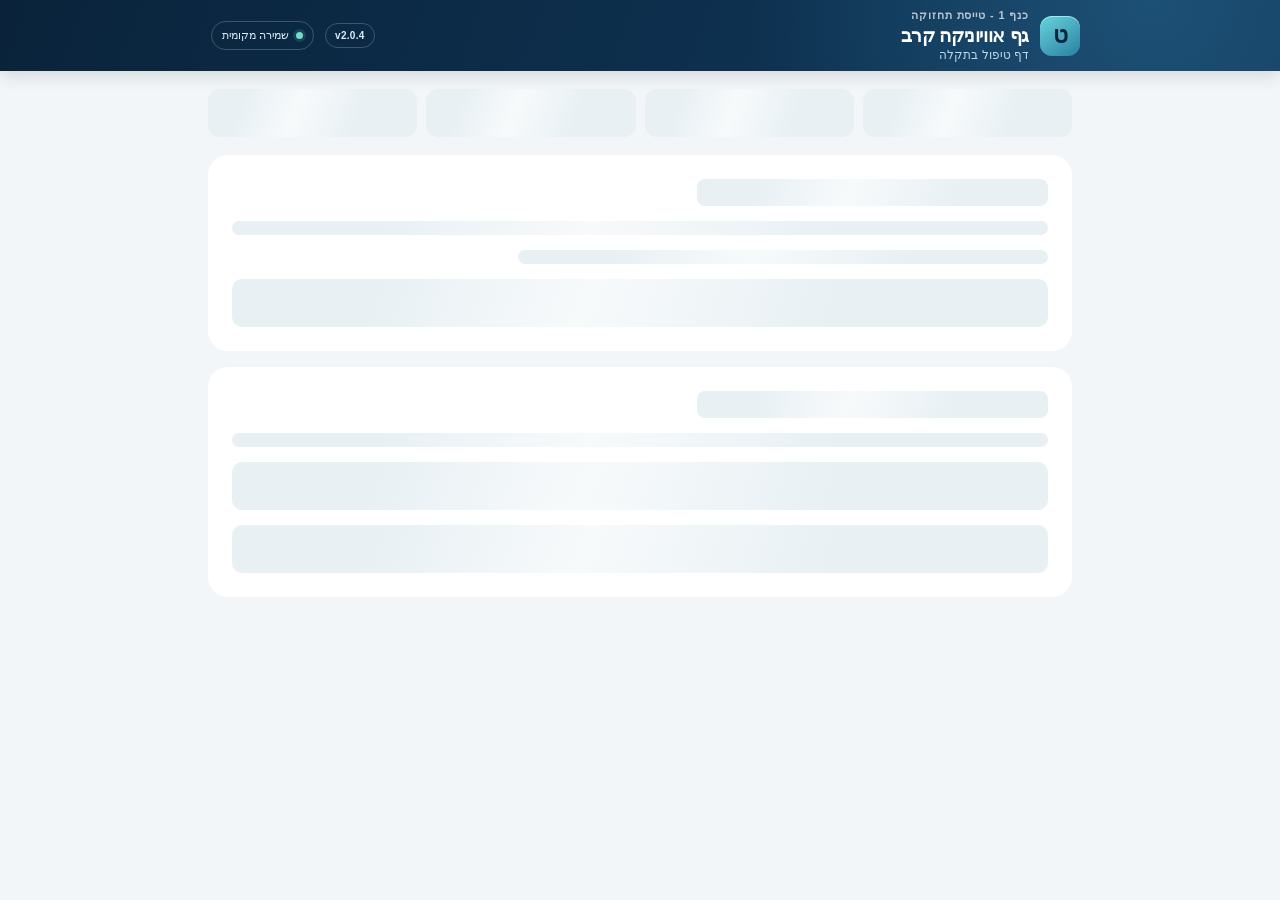
==== commit 4c57fafa: "Fix shared team forms, offline workflow and desktop loading in 2.0.4" ====
--- a/wwwroot/mechanic/index.html
+++ b/wwwroot/mechanic/index.html
@@ -22,9 +22,9 @@
         <h1>גף אוויוניקה קרב</h1>
         <p class="header-subtitle">דף טיפול בתקלה</p>
       </div>
-      <span class="version-pill">v2.0.3</span>
+      <span class="version-pill">v2.0.4</span>
       <span class="offline-pill"><i></i> שמירה מקומית</span>
-      <div class="header-actions"><a id="mechanic-back" class="back-to-queue" href="./index.html" aria-label="חזרה לרשימת המשימות" hidden>→ חזרה</a></div>
+      <div class="header-actions"><a id="mechanic-back" class="back-to-queue" href="/mechanic/index.html" aria-label="חזרה לרשימת המשימות" hidden>→ חזרה</a></div>
     </header>
 
     <div id="app-skeleton" class="app-skeleton" role="status" aria-live="polite" aria-label="הדף נטען">
@@ -87,7 +87,7 @@
         <textarea id="combined-notes" class="text-box" rows="5" placeholder="הוסף הערות לטופס…"></textarea>
         <label class="field-label repair-label" for="repair-description">תיאור תיקון <span class="edit-tag">ניתן לעריכה</span></label>
         <textarea id="repair-description" class="text-box" rows="4" placeholder="תאר את פעולות התיקון שבוצעו…" maxlength="1200"></textarea>
-        <div class="field-foot"><span id="save-state">נשמר אוטומטית במכשיר</span><span id="repair-count">0 / 1200</span></div>
+        <div class="field-foot"><span id="save-state">טוען את הטיוטה המקומית…</span><span id="repair-count">0 / 1200</span></div>
       </section>
 
       <section class="card actions-card" aria-labelledby="actions-title">
--- a/wwwroot/styles.css
+++ b/wwwroot/styles.css
@@ -241,3 +241,5 @@
 }
 .server-connection-warning[hidden], .edit-lock-notice[hidden] { display: none; }
 .edit-lock-notice { border: 2px solid #d01b1b; color: #b01212; display: flex; flex-wrap: wrap; gap: 14px; align-items: center; justify-content: space-between; }
+#offline-operation-status { position:fixed; z-index:9999; bottom:1rem; left:1rem; padding:.65rem 1rem; border-radius:.65rem; background:#173b5d; color:white; box-shadow:0 4px 18px #132b4250; font:600 .9rem Arial,sans-serif; }
+#offline-operation-status[hidden] { display:none; }
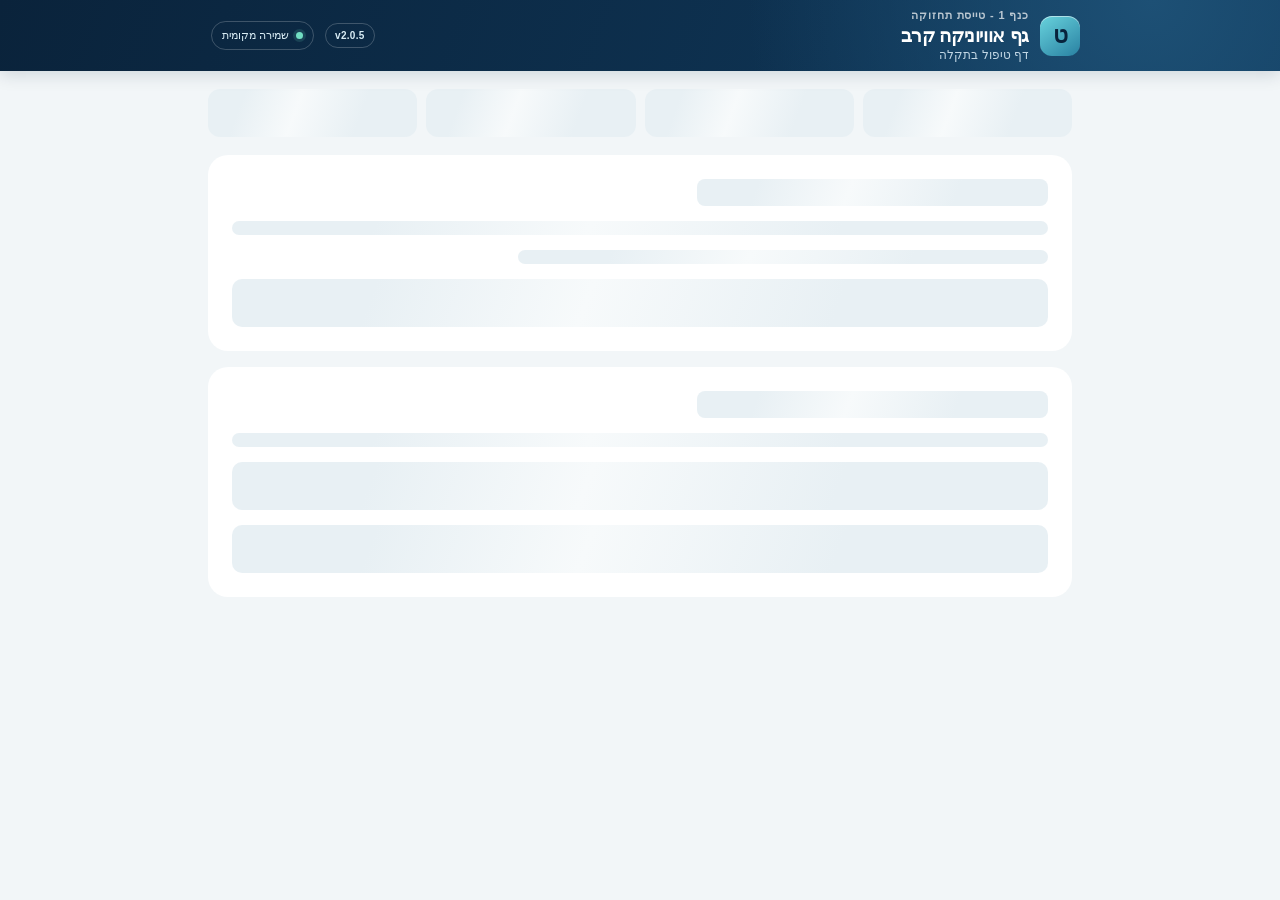
==== commit c31f30cb: "Add shared form save and reset, loading states and safe local admin setup in 2.0.5" ====
--- a/wwwroot/mechanic/index.html
+++ b/wwwroot/mechanic/index.html
@@ -22,7 +22,7 @@
         <h1>גף אוויוניקה קרב</h1>
         <p class="header-subtitle">דף טיפול בתקלה</p>
       </div>
-      <span class="version-pill">v2.0.4</span>
+      <span class="version-pill">v2.0.5</span>
       <span class="offline-pill"><i></i> שמירה מקומית</span>
       <div class="header-actions"><a id="mechanic-back" class="back-to-queue" href="/mechanic/index.html" aria-label="חזרה לרשימת המשימות" hidden>→ חזרה</a></div>
     </header>
@@ -40,6 +40,7 @@
         <div id="mechanic-issues" class="issue-list"></div>
       </section>
       <div id="sheet-form" hidden>
+      <div class="card toolbar sheet-save-toolbar"><button id="save-sheet" type="button" class="primary-button">שמור וחזור לרשימה</button><button id="reset-sheet" type="button" class="secondary-button danger-button">איפוס הטופס</button><span>השמירה זמינה לכל חברי הצוות לאחר שחרור הטופס.</span></div>
       <div id="closed-times" class="closed-times" hidden><div><span>שעת פתיחה</span><strong id="opened-at">—</strong></div><div><span>שעת סגירה</span><strong id="closed-at">—</strong></div></div>
       <section class="card form-lifecycle" aria-labelledby="lifecycle-title" hidden><h2 id="lifecycle-title">היסטוריית הטופס</h2><ol id="lifecycle-events" class="lifecycle-list"></ol></section>
       <section class="card summary-card" aria-labelledby="details-title">
@@ -247,7 +248,7 @@
         <p id="close-message" class="section-note" role="status" aria-live="polite">לאחר חתימת הטכנאי ובדיקת כל שדות החובה, הדף יועבר לבדיקת בודק הדף.</p>
         <button id="close-sheet" type="button" class="primary-button">העבר לבדיקת בודק הדף</button>
       </section>
-      <footer class="footer-note"><span class="shield-icon" aria-hidden="true">✓</span><span>טיוטה נשמרת במכשיר; הסגירה נשלחת למסד המשותף</span></footer>
+      <footer class="footer-note"><span class="shield-icon" aria-hidden="true">✓</span><span>הטיוטה נשמרת במסד המקומי ומשותפת לצוות</span></footer>
       </div>
     </main>
   </div>
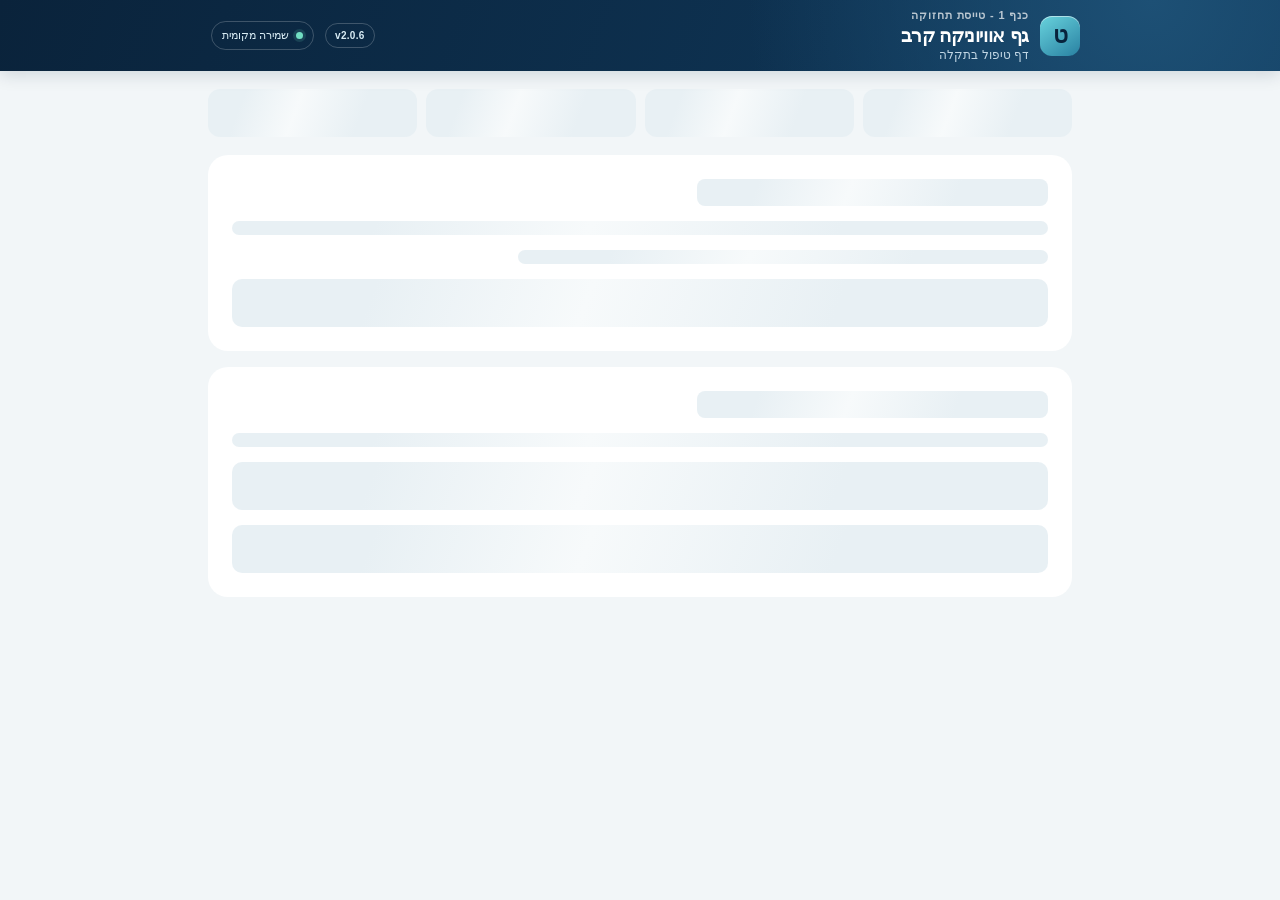
==== commit 644490c5: "Improve Windows loading, forms, user search and package size" ====
--- a/wwwroot/mechanic/index.html
+++ b/wwwroot/mechanic/index.html
@@ -22,7 +22,7 @@
         <h1>גף אוויוניקה קרב</h1>
         <p class="header-subtitle">דף טיפול בתקלה</p>
       </div>
-      <span class="version-pill">v2.0.5</span>
+      <span class="version-pill">v2.0.6</span>
       <span class="offline-pill"><i></i> שמירה מקומית</span>
       <div class="header-actions"><a id="mechanic-back" class="back-to-queue" href="/mechanic/index.html" aria-label="חזרה לרשימת המשימות" hidden>→ חזרה</a></div>
     </header>
@@ -40,7 +40,7 @@
         <div id="mechanic-issues" class="issue-list"></div>
       </section>
       <div id="sheet-form" hidden>
-      <div class="card toolbar sheet-save-toolbar"><button id="save-sheet" type="button" class="primary-button">שמור וחזור לרשימה</button><button id="reset-sheet" type="button" class="secondary-button danger-button">איפוס הטופס</button><span>השמירה זמינה לכל חברי הצוות לאחר שחרור הטופס.</span></div>
+      <div class="card sheet-save-toolbar"><button id="save-sheet" type="button" class="primary-button">שמור וחזור לרשימה</button><span>הטופס נשמר לצוות במסד המקומי</span><button id="reset-sheet" type="button" class="secondary-button danger-button">איפוס הטופס</button></div>
       <div id="closed-times" class="closed-times" hidden><div><span>שעת פתיחה</span><strong id="opened-at">—</strong></div><div><span>שעת סגירה</span><strong id="closed-at">—</strong></div></div>
       <section class="card form-lifecycle" aria-labelledby="lifecycle-title" hidden><h2 id="lifecycle-title">היסטוריית הטופס</h2><ol id="lifecycle-events" class="lifecycle-list"></ol></section>
       <section class="card summary-card" aria-labelledby="details-title">
--- a/wwwroot/styles.css
+++ b/wwwroot/styles.css
@@ -211,6 +211,12 @@
 .lifecycle-list strong { color: #173b5d; margin-inline-end: 9px; }
 .lifecycle-list time { color: #587080; font-size: 13px; }
 .app-skeleton { padding: 18px; max-width: 900px; margin: auto; }
+.sheet-save-toolbar { position: sticky; top: 78px; z-index: 90; display: grid; grid-template-columns: minmax(155px,1fr) minmax(180px,1.35fr) minmax(155px,1fr); align-items: center; gap: 16px; padding: 12px 16px; margin-bottom: 16px; box-shadow: 0 8px 24px #09233920; }
+.sheet-save-toolbar button { width: 100%; min-height: 44px; margin: 0; text-align: center; white-space: normal; }
+.sheet-save-toolbar span { display: block; text-align: center; color: #42637c; font-size: 12px; font-weight: 700; line-height: 1.35; }
+.is-loading > :not(.app-skeleton):not(.edit-lock-notice) { display: none !important; }
+.user-search-field { display: grid; gap: 7px; max-width: 430px; margin: 18px 0 12px; font-weight: 700; }
+@media (max-width: 620px) { .sheet-save-toolbar { top: 65px; grid-template-columns: minmax(0,1fr) minmax(0,1.15fr) minmax(0,1fr); gap: 7px; padding: 8px; } .sheet-save-toolbar button { font-size: 11px; padding: 8px 5px; min-height: 46px; } .sheet-save-toolbar span { font-size: 10px; } }
 .sr-only { position: absolute; width: 1px; height: 1px; overflow: hidden; clip-path: inset(50%); white-space: nowrap; }
 .skeleton-nav { display: flex; gap: 9px; margin-bottom: 18px; }
 .skeleton-nav span { flex: 1; height: 48px; border-radius: 12px; }
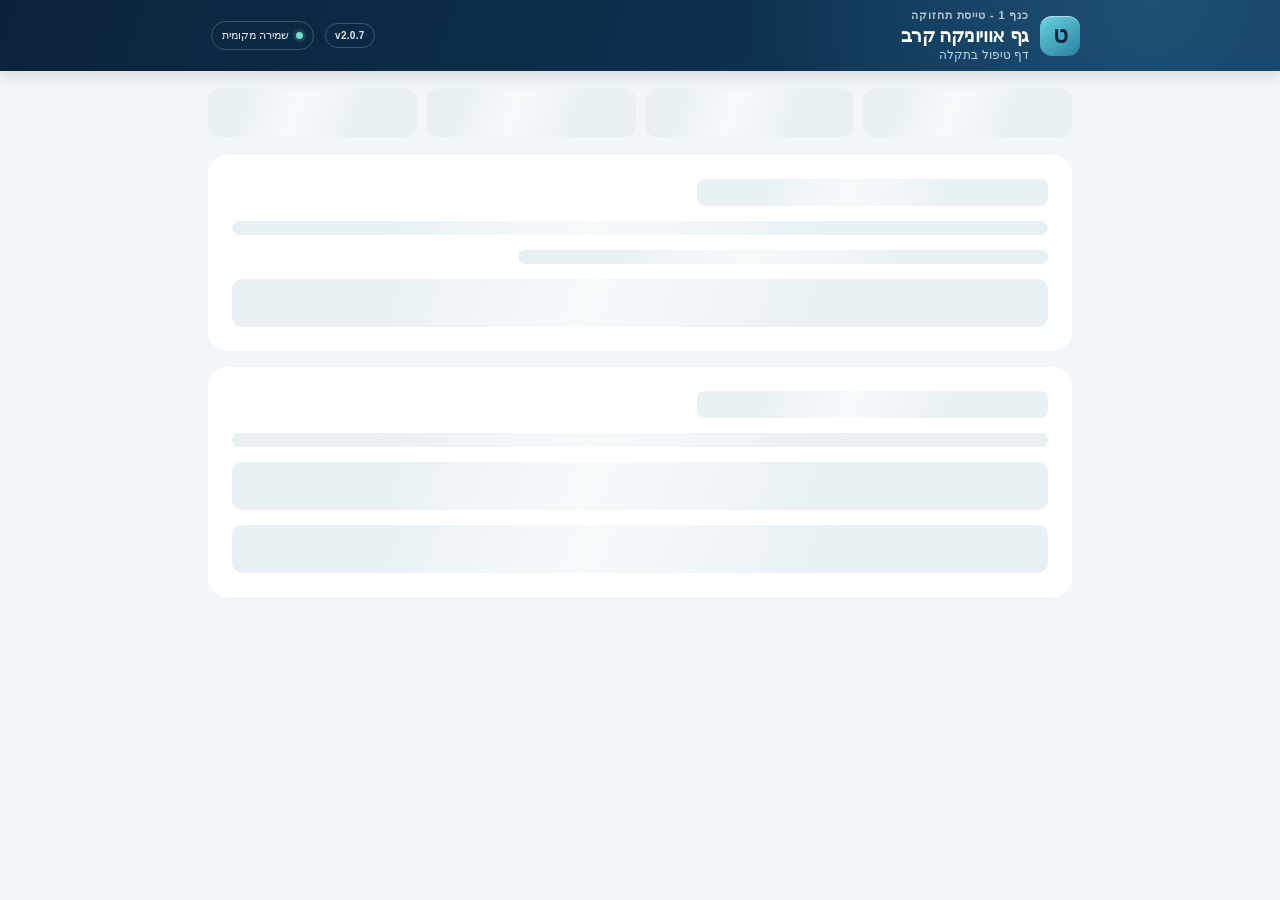
==== commit e4b2ed8a: "Organize Windows runtime and serialize shared Access startup" ====
--- a/wwwroot/mechanic/index.html
+++ b/wwwroot/mechanic/index.html
@@ -22,7 +22,7 @@
         <h1>גף אוויוניקה קרב</h1>
         <p class="header-subtitle">דף טיפול בתקלה</p>
       </div>
-      <span class="version-pill">v2.0.6</span>
+      <span class="version-pill">v2.0.7</span>
       <span class="offline-pill"><i></i> שמירה מקומית</span>
       <div class="header-actions"><a id="mechanic-back" class="back-to-queue" href="/mechanic/index.html" aria-label="חזרה לרשימת המשימות" hidden>→ חזרה</a></div>
     </header>
